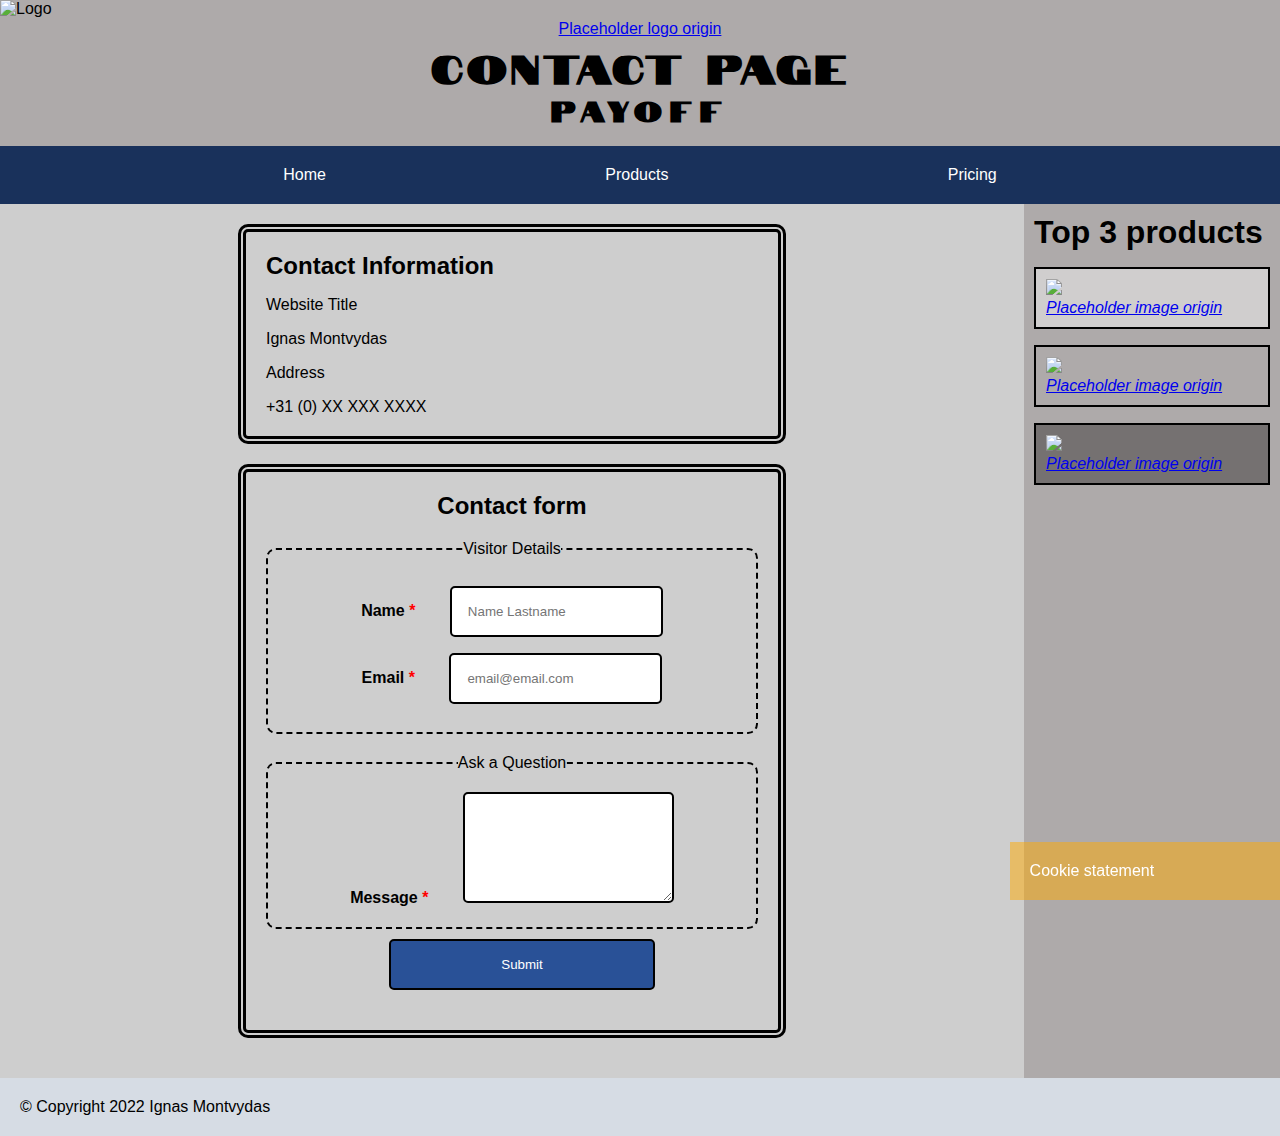
==== contact.html @ 2ef9e0bc "Contact CSS view for PC and HTML Edit" ====
<!DOCTYPE html>
<html lang="en">
    <head>
        <meta charset="utf-8"/>
        <title>Contact page</title>
        <meta name = "keywords" 
            content="Inholland, haarlem, it, web markup, 
            assignment, contacts, form"
        />
        <meta name="description" 
            content="This is a contact page"
        />
        <meta name="author" 
            content="Ignas Montvydas"
        />
        <link rel="stylesheet"
            type="text/css"
            href="css/style.css"
        />
        
        <!-- Using Google Fonts API for Notable font style -->
        <link rel="preconnect" 
            href="https://fonts.googleapis.com"
        />
        <link rel="preconnect" 
            href="https://fonts.gstatic.com" 
            crossorigin
        />
        <link rel="stylesheet"
            href="https://fonts.googleapis.com/css2?family=Notable&display=swap" 
        />
    </head>
    <body id="flexContainer">

        <!-- Header and Navigation -->
        <header id="mainHeader">
            
            <!-- Website Header -->
            <header id="websiteHeader">
                <img id="websiteLogo" 
                    src="./img/placeholder/placeholder-logo.png" 
                    title="Logo" alt="Logo"
                />
                
                <!-- DON'T FORGET TO DELETE THE HYPERLINK TO PLACEHOLDER -->
                <a href="https://clipground.com/placeholder-logo.html">Placeholder logo origin</a>
                <!-- DON'T FORGET TO DELETE THE HYPERLINK TO PLACEHOLDER -->
                
                <h1>Contact Page</h1>
                <h2>Payoff</h2>
            </header>
            
            <!-- Navigation -->
            <nav id="navbar">
                <ul>
                    <li class="navbarItem">
                        <a href="./index.html">Home</a>
                    </li>
                    <li class="navbarItem">
                        <a href="./product.html">Products</a>
                    </li>
                    <li class="navbarItem">
                        <a href="./pricing.html">Pricing</a>
                    </li>
                </ul>
            </nav>
        </header>
            
        <!-- Website Content Section -->
        <section id="mainGridContent">

            <!-- Contacts and Form Section -->
            <section id="contactForm">
                <section>
                    <h1>Contact Information</h1>
                    <p>Website Title</p>
                    <p>Ignas Montvydas</p>
                    <p>Address</p>
                    <p>+31 (0) xx xxx xxxx</p>
                </section>
                <form>
                    <h1>Contact form</h1>
    
                    <!-- Name and Email -->
                    <fieldset>
                        <legend>Visitor Details</legend>
                        <fieldset>
                            <label for="name">
                                <strong>Name
                                    <span class="requiredField">*</span>
                                </strong>
                            </label>
                            <input type="text" name="name" placeholder="Name Lastname" required/>
                        </fieldset>
                        <fieldset>
                            <label for="email">
                                <strong>Email
                                    <span class="requiredField">*</span>
                                </strong>
                            </label>
                            <input type="email" name="email" placeholder="email@email.com" required>
                        </fieldset>
                    </fieldset>
    
                    <!-- Message -->
                    <fieldset>
                        <legend>Ask a Question</legend>
                        <label for="message">
                            <strong>Message
                                <span class="requiredField">*</span>
                            </strong>
                        </label>
                        <textarea name="message" rows="5" cols="20" required>
                        </textarea>
                    </fieldset>
                    
                    <input id="buttonSubmit" type="submit" value="Submit">
                </form>
            </section>

            <!-- Aside Trends Section -->
            <aside id="asideTop3Products">
                <h1>
                    Top 3 products
                </h1>
                <figure id="asideProduct1">
                    <a href="#">
                        <img src="./img/placeholder/placeholder-image.jpg">
                    </a>
                    <figcaption>
                        <em>
                            <!-- DON'T FORGET TO DELETE THE HYPERLINK TO PLACEHOLDER -->
                            <a href="https://businessreflex.se/portfolio-items/go-market-guide-start-ups/clouds-500x500/">Placeholder image origin</a>
                            <!-- DON'T FORGET TO DELETE THE HYPERLINK TO PLACEHOLDER -->
                        </em>
                    </figcaption>
                </figure>
                <figure id="asideProduct2">
                    <a href="#">
                        <img src="./img/placeholder/placeholder-image.jpg">
                    </a>
                    <figcaption>
                        <em>
                            <!-- DON'T FORGET TO DELETE THE HYPERLINK TO PLACEHOLDER -->
                            <a href="https://businessreflex.se/portfolio-items/go-market-guide-start-ups/clouds-500x500/">Placeholder image origin</a>
                            <!-- DON'T FORGET TO DELETE THE HYPERLINK TO PLACEHOLDER -->
                        </em>
                    </figcaption>
                </figure>
                <figure id="asideProduct3">
                    <a href="#">
                        <img src="./img/placeholder/placeholder-image.jpg">
                    </a>
                    <figcaption>
                        <em>
                            <!-- DON'T FORGET TO DELETE THE HYPERLINK TO PLACEHOLDER -->
                            <a href="https://businessreflex.se/portfolio-items/go-market-guide-start-ups/clouds-500x500/">Placeholder image origin</a>
                            <!-- DON'T FORGET TO DELETE THE HYPERLINK TO PLACEHOLDER -->
                        </em>
                    </figcaption>
                </figure>
            </aside>
        </section>

        <!-- Website footer and Cookies -->
        <footer id="mainFooter">
            <section id="copyrightWebsite">
                <p>
                    &#169; Copyright 2022 Ignas Montvydas
                </p>
            </section>
            <section id="cookies">
                <p>
                    Cookie statement
                </p>
            </section>
        </footer>
    </body>
</html>
---- css/style.css ----
/* CSS file for the website */

/* CSS that applies to all pages */
/* Normalization */
*{
    margin: 0;
    padding: 0;
    border: 0;
    top: 0;
    left: 0;
}

/* CSS for body */
body{
    font-family: Arial, Helvetica, sans-serif;
}

/* Header and Navigation */
#mainHeader{
    background-color: #aeaaaa;
}
#websiteHeader{
    display: flex;
    align-items: center;
    flex-direction: column;
    padding: 20px;
}
#websiteLogo{
    position: absolute;
    width: 120px;
    height: auto;
}
#websiteHeader h1,h2{
    font-family: 'Notable', sans-serif;
}
#websiteHeader h1{
    font-size: 40px;
    letter-spacing: 4px;
} 
#websiteHeader h2{
    font-size: 28px;
    letter-spacing: 8px;
}

#navbar{
    position: sticky;
    top: 0;
    width: auto;
    padding: 20px;
    background-color: #19315b;
}
#navbar ul{
    display: flex;
    justify-content: space-evenly;

}
.navbarItem{
    list-style-type: none;
}
.navbarItem a{
    padding: 20px 16px;
    color: #FFF;
    text-decoration: none;
}
.navbarItem a:hover{
    background-color: #295197;
}
a:active{
    color: red;
   text-decoration: underline; 
}

/* Footer and Cookies */
#mainFooter, #mainGridFooter{
    padding: 20px;
    background-color: #d6dce4;
}
#mainGridFooter{
    display: grid;
    grid-template-columns: auto 35% 20%;
    grid-template-areas: 
        "copyright copyright";
}
#copyrightWebsite{
    grid-area: copyright;
}
#cookies{
    position: fixed;
    top: auto;
    left: auto;
    bottom: 0;
    right: 0;
    padding: 20px;
    width: 18%;
    color: #FFF;
    background-color: #ffaa0080;
    z-index: 9999;
}

/* Index page content */
#flexContainer{
    display: flex;
    flex-direction: column;
}
#mainFlexContent{
    display: flex;
    justify-content: center;
    flex-wrap: wrap;
    width: auto;
    margin-left: 10%;
    margin-right: 10%;
}
/* Video */
#promotionalVideo{
    flex: 100%;
    display: flex;
    justify-content: center;
    border-width: 10px;
    border-style: double;
    border-color: #000000;
    background-color: #f8cbad;
}
#promotionalVideo video{
    width: 800px;
}
/* Articles */
#contentArticles{
    flex: 20%;
    display: flex;
    flex-wrap: wrap;
}
#contentArticles article{
    padding: 16px;
}
#contentArticles h1{
    padding: 4px;
    text-transform: uppercase;
}
#contentArticles p{
    line-height: 24px;
    text-indent: 20px;
}
#contentArticles figure{
    clear: both;
    float: right;
}
#contentArticles img{
    height: 200px;
}
#contentArticles article{
    border-width: 10px;
    border-style: double;
    border-color: #000000;
    background-color: #e2efda;
}
#contentArticles article:nth-child(even){
    background-color: #c6e0b4;
}
#contentArticles article p{
    word-spacing: 4px;
}
/* Aside */
#asideTrends{
    flex: 300px;
    flex-grow: 0;
    flex-shrink: 0;
    padding: 20px;
    border-width: 10px;
    border-style: double;
    border-color: #000000;
    background-color: #fff2cc;
}
#asideTrends ol{
    padding: 10px;
}
.trendsItem{
    padding: 5px;
    line-height: 30px;
}

/* Product page content */
/* Product Main Content */
#innovationArticles{
    display: grid;
    grid-template-columns: auto 35% 20%;
    grid-template-areas: 
        "article2 article1 article3"
        "article2 article1 article3"
        "article5 article1 article3"
        "article5 article1 article4"
        "article5 article1 article4"
        "article5 article1 article4"
        "article5 article6 article6"
        ;
    grid-gap: 10px;
}
#innovationArticles article{
    padding: 20px;
    border: 2px double #000000;
}
#innovationArticles article p::first-letter{
    font-size: 30px;
    font-weight: 400;
    letter-spacing: 2px;
}
#productArticle1{
    grid-area: article1;
    background-color: #fff2cc;
}
#productArticle2{
    grid-area: article2;
    background-color: #e2efda;
}
#productArticle3{
    grid-area: article3;
    background-color: #acb9ca;
}
#productArticle4{
    grid-area: article4;
    background-color: #c6e0b4;
}
#productArticle5{
    grid-area: article5;
    background-color: #ddebf7;
}
#productArticle6{
    grid-area: article6;
    background-color: #fce4d6;
}

/* Aside */
#asideProducts{
    display: grid;
    grid-template-columns: auto 35% 20%;
    grid-template-areas: 
        "asideHeader asideHeader asideHeader"
        "product1 product2 product3";
    grid-gap: 10px;
}
#asideProducts figure{
    padding: 10px;
    border: 2px double #000000;
}
#asideProduct1{
    grid-area: product1;
    background-color: #d0cece;
}
#asideProduct2{
    grid-area: product2;
    background-color: #aeaaaa;
}
#asideProduct3{
    grid-area: product3;
    background-color: #757171;
}
#asideProducts img{
    width: 200px;
}

/* Pricing page content */
#mainGridContent{
    display: grid;
    grid-template-columns: auto 35% 20%;
    grid-template-areas: 
    "pageContent pageContent aside";
}
/* Pricing Table */
#tableContent{
    grid-area: pageContent;
    padding: 20px;
    background-color: #bdd7ee;
}
#tableContent tr td:first-child{
    background-color: #FF0;
}
#tableContent tr:nth-child(even){
    background-color: #CFF;
}
#tableContent tr:nth-child(odd){
    background-color: #FFF;
}

/* Contact page content */
/* Contact main content */
#contactForm{
    grid-area: pageContent;
    padding: 20px;
    background-color: #cecece;
}
#contactForm > section, #contactForm > form{
    width: 50%;
    margin-left: auto;
    margin-right: auto;
    margin-bottom: 20px;
    padding: 20px;
    border: 8px double #000000;
    border-radius: 10px;
}
#contactForm > section > h1, #contactForm > form > h1{
    font-size: x-large;
}
#contactForm > section > p{
    padding-top: 16px;
}
#contactForm > section > p:last-child{
    text-transform: uppercase;
}
#contactForm > form{
    display: flex;
    flex-wrap: wrap;
    flex-direction: column;
    text-align: center;
    padding: 20px;
}
#contactForm > form > fieldset{
    margin-top: 20px;
    padding: 20px;
    border: 2px dashed #000000;
    border-radius: 10px;
}
#contactForm input, textarea{
    align-self: center;
    margin-left: 30px;
    padding: 16px;
    border: 2px solid #000000;
    border-radius: 5px;
}
#contactForm > form > fieldset > fieldset{
    padding: 8px 0;
}
.requiredField{
    color: rgb(255, 0, 0);
}
#buttonSubmit{
    width: 20em;
    margin: 10px 10px 20px 10px;
    padding: 10px;
    background-color: #295197;
    color: #ffffff;
    border-radius: 10px;
}

/* Aside "TOP3 Products" for Pricing and Contact page */
/* Aside */
#asideTop3Products{
    background-color: #aeaaaa;
    grid-area: aside;
    padding: 10px;
}
#asideTop3Products figure{
    padding: 10px;
    margin-top: 16px;
    border: 2px double #000000;
}
#asideTop3Products img{
    width: 200px;
}
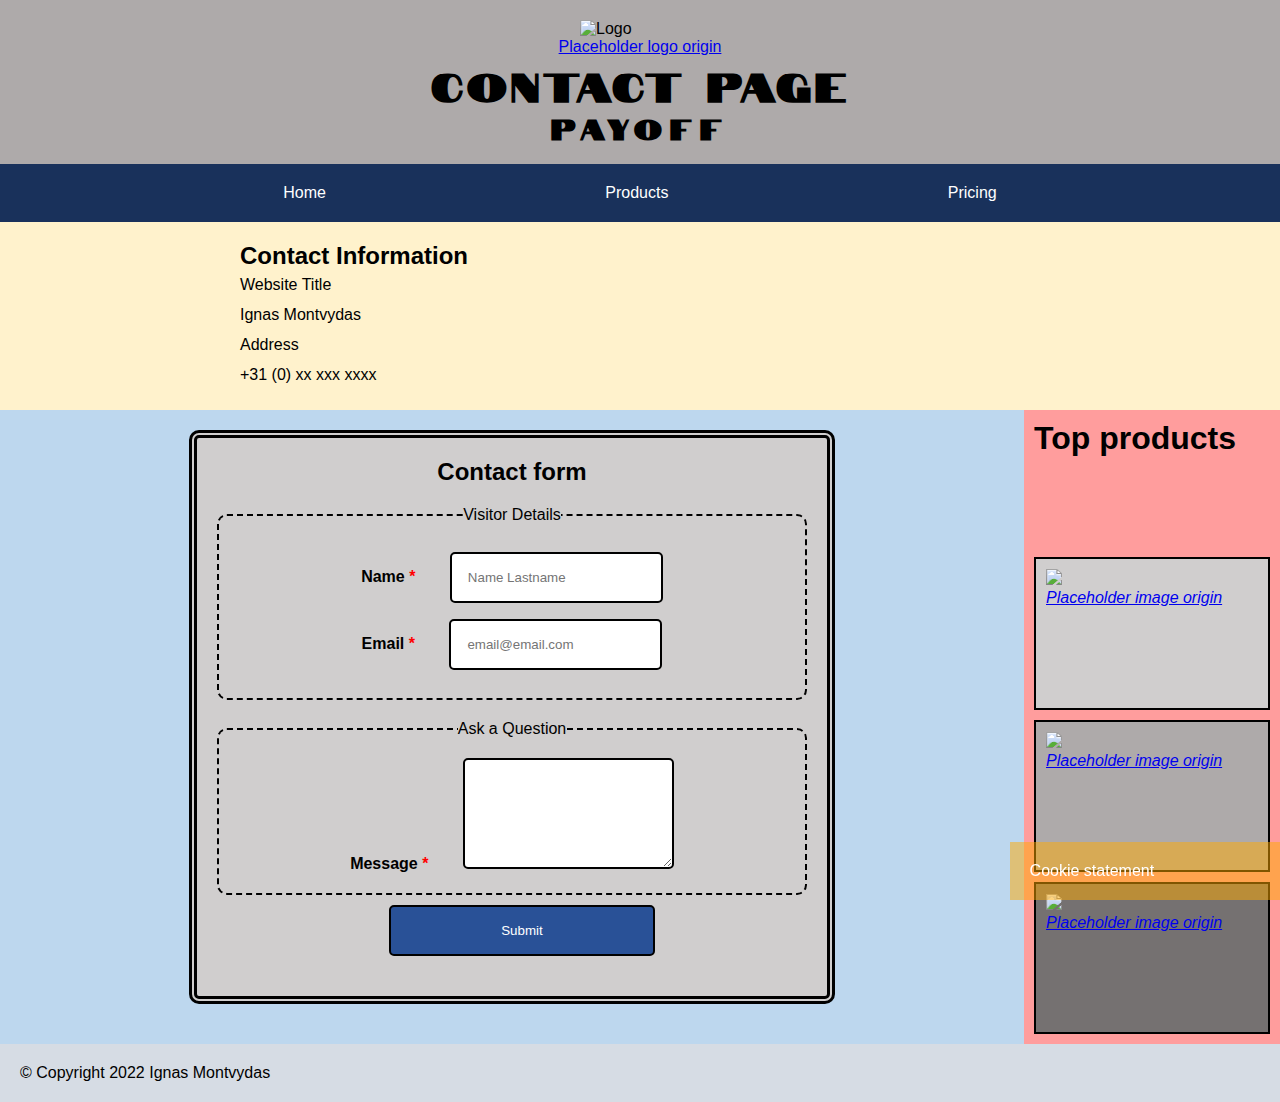
==== commit 86da1b72: "Responsive CSS fix for All pages" ====
--- a/contact.html
+++ b/contact.html
@@ -50,16 +50,36 @@
                 <h2>Payoff</h2>
             </header>
             
-            <!-- Navigation -->
-            <nav id="navbar">
-                <ul>
-                    <li class="navbarItem">
+             <!-- Navigation -->
+             <nav id="navbarDesktop" class="hidden">
+                <ul class="navList">
+                    <li class="navbarDesktopItem">
                         <a href="./index.html">Home</a>
                     </li>
-                    <li class="navbarItem">
+                    <li class="navbarDesktopItem">
                         <a href="./product.html">Products</a>
                     </li>
-                    <li class="navbarItem">
+                    <li class="navbarDesktopItem">
+                        <a href="./pricing.html">Pricing</a>
+                    </li>
+                </ul>
+            </nav>
+            <nav id="navbarMobile">
+                <label id="hamburger" for="navMenuButton">
+                    <span class="hamburgerIcon"></span>
+                </label>
+                <input id="navMenuButton" 
+                    class="navMenuButton"
+                    type="checkbox"
+                    />
+                <ul class="navList">
+                    <li class="navbarMobileItem">
+                        <a href="./index.html">Home</a>
+                    </li>
+                    <li class="navbarMobileItem">
+                        <a href="./product.html">Products</a>
+                    </li>
+                    <li class="navbarMobileItem">
                         <a href="./pricing.html">Pricing</a>
                     </li>
                 </ul>
@@ -67,17 +87,20 @@
         </header>
             
         <!-- Website Content Section -->
-        <section id="mainGridContent">
-
-            <!-- Contacts and Form Section -->
-            <section id="contactForm">
-                <section>
-                    <h1>Contact Information</h1>
-                    <p>Website Title</p>
-                    <p>Ignas Montvydas</p>
-                    <p>Address</p>
-                    <p>+31 (0) xx xxx xxxx</p>
-                </section>
+        <section id="mainGridContacts">
+
+            <!-- Contacts -->
+            <section id="websiteContacts">
+                <h1>Contact Information</h1>
+                <p>Website Title</p>
+                <p>Ignas Montvydas</p>
+                <p>Address</p>
+                <p>+31 (0) xx xxx xxxx</p>
+            </section>
+
+            <!-- Form -->
+            <section id="visitorForm">
+                
                 <form>
                     <h1>Contact form</h1>
     
@@ -118,10 +141,10 @@
                 </form>
             </section>
 
-            <!-- Aside Trends Section -->
-            <aside id="asideTop3Products">
+            <!-- Aside Section -->
+            <aside id="asideContact">
                 <h1>
-                    Top 3 products
+                    Top products
                 </h1>
                 <figure id="asideProduct1">
                     <a href="#">
--- a/css/style.css
+++ b/css/style.css
@@ -26,7 +26,6 @@
     padding: 20px;
 }
 #websiteLogo{
-    position: absolute;
     width: 120px;
     height: auto;
 }
@@ -42,36 +41,33 @@
     letter-spacing: 8px;
 }
 
-#navbar{
-    position: sticky;
-    top: 0;
+#navbarDesktop, .navbarMobileItem{
     width: auto;
     padding: 20px;
     background-color: #19315b;
 }
-#navbar ul{
+#navbarDesktop ul{
     display: flex;
     justify-content: space-evenly;
-
-}
-.navbarItem{
+}
+.navbarDesktopItem, .navbarMobileItem{
     list-style-type: none;
 }
-.navbarItem a{
+.navbarDesktopItem a, .navbarMobileItem a{
     padding: 20px 16px;
     color: #FFF;
     text-decoration: none;
 }
-.navbarItem a:hover{
+.navbarDesktopItem a:hover, .navbarMobileItem a:hover{
     background-color: #295197;
 }
-a:active{
-    color: red;
-   text-decoration: underline; 
+#navbarMobile{
+    display: none;
 }
 
 /* Footer and Cookies */
 #mainFooter, #mainGridFooter{
+    order: 10;
     padding: 20px;
     background-color: #d6dce4;
 }
@@ -104,11 +100,7 @@
 }
 #mainFlexContent{
     display: flex;
-    justify-content: center;
     flex-wrap: wrap;
-    width: auto;
-    margin-left: 10%;
-    margin-right: 10%;
 }
 /* Video */
 #promotionalVideo{
@@ -123,45 +115,48 @@
 #promotionalVideo video{
     width: 800px;
 }
+
 /* Articles */
 #contentArticles{
-    flex: 20%;
+    flex: 70%;
     display: flex;
     flex-wrap: wrap;
 }
-#contentArticles article{
+.articleSports{
     padding: 16px;
-}
-#contentArticles h1{
-    padding: 4px;
-    text-transform: uppercase;
-}
-#contentArticles p{
-    line-height: 24px;
-    text-indent: 20px;
-}
-#contentArticles figure{
-    clear: both;
-    float: right;
-}
-#contentArticles img{
-    height: 200px;
-}
-#contentArticles article{
     border-width: 10px;
     border-style: double;
     border-color: #000000;
+}
+.articleSports h1{
+    padding: 4px;
+    text-transform: uppercase;
+}
+.articleSports figure{
+    clear: both;
+    float: right;
+}
+.articleSports img{
+    height: 200px;
+}
+.articleSports p{
+    word-spacing: 4px;
+    line-height: 24px;
+    text-indent: 20px;
+}
+#sport1{
     background-color: #e2efda;
 }
-#contentArticles article:nth-child(even){
+#sport2{
     background-color: #c6e0b4;
 }
-#contentArticles article p{
-    word-spacing: 4px;
-}
+#sport3{
+    background-color: #a9d08e;
+}
+
 /* Aside */
 #asideTrends{
-    flex: 300px;
+    flex: 20%;
     flex-grow: 0;
     flex-shrink: 0;
     padding: 20px;
@@ -194,11 +189,13 @@
         ;
     grid-gap: 10px;
 }
-#innovationArticles article{
-    padding: 20px;
-    border: 2px double #000000;
-}
-#innovationArticles article p::first-letter{
+.productArticle{
+    padding: 16px;
+    border-width: 10px;
+    border-style: double;
+    border-color: #000000;
+}
+#articleSports p::first-letter{
     font-size: 30px;
     font-weight: 400;
     letter-spacing: 2px;
@@ -228,48 +225,19 @@
     background-color: #fce4d6;
 }
 
-/* Aside */
-#asideProducts{
-    display: grid;
-    grid-template-columns: auto 35% 20%;
-    grid-template-areas: 
-        "asideHeader asideHeader asideHeader"
-        "product1 product2 product3";
-    grid-gap: 10px;
-}
-#asideProducts figure{
-    padding: 10px;
-    border: 2px double #000000;
-}
-#asideProduct1{
-    grid-area: product1;
-    background-color: #d0cece;
-}
-#asideProduct2{
-    grid-area: product2;
-    background-color: #aeaaaa;
-}
-#asideProduct3{
-    grid-area: product3;
-    background-color: #757171;
-}
-#asideProducts img{
-    width: 200px;
-}
-
 /* Pricing page content */
-#mainGridContent{
-    display: grid;
-    grid-template-columns: auto 35% 20%;
-    grid-template-areas: 
-    "pageContent pageContent aside";
-}
+#tableContent, #visitorForm{
+    grid-area: pageContent;
+    padding: 20px;
+    background-color: #bdd7ee;
+}
+#articleInnovation, #websiteContacts{
+    grid-area: topContent;
+    padding: 20px;
+    background-color: #fff2cc;
+}
+
 /* Pricing Table */
-#tableContent{
-    grid-area: pageContent;
-    padding: 20px;
-    background-color: #bdd7ee;
-}
 #tableContent tr td:first-child{
     background-color: #FF0;
 }
@@ -281,51 +249,55 @@
 }
 
 /* Contact page content */
-/* Contact main content */
-#contactForm{
-    grid-area: pageContent;
-    padding: 20px;
-    background-color: #cecece;
-}
-#contactForm > section, #contactForm > form{
-    width: 50%;
+#visitorForm, #websiteContacts{
+    padding: 20px;
+}
+#websiteContacts{
+    padding-left: 15em;
+}
+#websiteContacts p{
+    line-height: 30px;
+}
+#websiteContacts h1{
+    font-size: x-large;
+}
+#visitorForm > section > h1, #visitorForm > form > h1{
+    font-size: x-large;
+}
+#visitorForm > section > p{
+    padding-top: 16px;
+}
+#visitorForm > section > p:last-child{
+    text-transform: uppercase;
+}
+#visitorForm > form{
+    display: flex;
+    flex-wrap: wrap;
+    flex-direction: column;
+    width: 60%;
     margin-left: auto;
     margin-right: auto;
     margin-bottom: 20px;
+    text-align: center;
     padding: 20px;
     border: 8px double #000000;
+    background-color: #d0cece;
     border-radius: 10px;
 }
-#contactForm > section > h1, #contactForm > form > h1{
-    font-size: x-large;
-}
-#contactForm > section > p{
-    padding-top: 16px;
-}
-#contactForm > section > p:last-child{
-    text-transform: uppercase;
-}
-#contactForm > form{
-    display: flex;
-    flex-wrap: wrap;
-    flex-direction: column;
-    text-align: center;
-    padding: 20px;
-}
-#contactForm > form > fieldset{
+#visitorForm > form > fieldset{
     margin-top: 20px;
     padding: 20px;
     border: 2px dashed #000000;
     border-radius: 10px;
 }
-#contactForm input, textarea{
+#visitorForm input, textarea{
     align-self: center;
     margin-left: 30px;
     padding: 16px;
     border: 2px solid #000000;
     border-radius: 5px;
 }
-#contactForm > form > fieldset > fieldset{
+#visitorForm > form > fieldset > fieldset{
     padding: 8px 0;
 }
 .requiredField{
@@ -340,18 +312,299 @@
     border-radius: 10px;
 }
 
-/* Aside "TOP3 Products" for Pricing and Contact page */
+/* Grid for Product, Pricing and Contact page */
+#mainGridContent{
+    display: grid;
+    grid-template-columns: auto 35% 20%;
+    grid-template-areas: 
+        "topContent topContent topContent"
+        "pageContent pageContent aside"
+        ;
+}
+#mainGridPricing, #mainGridContacts{
+    display: grid;
+    grid-template-columns: auto 35% 20%;
+    grid-template-areas: 
+        "topContent topContent topContent"
+        "pageContent pageContent aside"
+        ;
+}
+
 /* Aside */
-#asideTop3Products{
+#asideProducts, #asidePricing, #asideContact{
+    display: grid;
+    grid-gap: 10px;
+}
+#asideProducts{
+    grid-template-columns: auto 35% 20%;
+    grid-template-areas: 
+        "asideHeader asideHeader asideHeader"
+        "product1 product2 product3"
+        ;
+}
+#asidePricing, #asideContact{
+    grid-template-columns: auto;
+    grid-template-areas: 
+        "asideHeader"
+        "product1"
+        "product2"
+        "product3"
+        ;
+}
+#asideProducts, #asidePricing, #asideContact{
+    background-color: #ff9d9d;
+    padding: 10px;
+}
+#asideProducts figure, #asidePricing figure, #asideContact figure{
+    padding: 10px;
+    border: 2px double #000000;
+}
+#asideProduct1{
+    grid-area: product1;
+    background-color: #d0cece;
+}
+#asideProduct2{
+    grid-area: product2;
     background-color: #aeaaaa;
-    grid-area: aside;
-    padding: 10px;
-}
-#asideTop3Products figure{
-    padding: 10px;
-    margin-top: 16px;
-    border: 2px double #000000;
-}
-#asideTop3Products img{
+}
+#asideProduct3{
+    grid-area: product3;
+    background-color: #757171;
+}
+#asideProducts img, #asidePricing img, #asideContact img{
     width: 200px;
+}
+
+/* Responsive Tablet */
+@media (min-width: 720px) and (max-width: 1200px){
+    #navbarMobile{
+        display: none;
+    }
+    /* Index */
+    /* Articles */
+    #sport1{
+        order: 3;
+    }
+    #sport2{
+        order: 2;
+    }
+    #sport3{
+        order: 1;
+    }
+    .articleSports figure{
+        clear: both;
+        float: left;
+    }
+
+    #contentArticles{
+        flex: 100%;
+        display: flex;
+        flex-wrap: wrap;
+    }
+    /* Aside */
+    #asideTrends{
+        flex: 100%;
+        order: 1;
+    }
+    #promotionalVideo{
+        order: 2;
+    }
+    #contentArticles{
+        order: 3;
+    }
+    /* Product page content */
+    /* Product Main Content */
+    #innovationArticles{
+        grid-template-columns: auto 50%;
+        grid-template-areas: 
+            "article1 article2"
+            "article1 article2"
+            "article3 article2"
+            "article3 article5"
+            "article3 article5"
+            "article3 article5"
+            "article6 article6"
+            "article6 article6"
+            ;
+    }
+    #productArticle4{
+        display: none;
+    }
+   
+    /* Pricing page content */
+    #mainGridPricing{
+        grid-template-columns: auto;
+        grid-template-areas: 
+            "topContent"
+            "pageContent" 
+            "aside"
+            ;
+    }
+    /* Pricing Table */
+    #tableContent{
+        grid-area: pageContent;
+    }
+    
+    /* Aside */
+    #asideProducts{
+        grid-template-columns: auto 50%;
+        grid-template-areas: 
+            "asideHeader asideHeader"
+            "product1 product2"
+            ;
+    }
+    #asideProducts figure[id=asideProduct3]{
+        display: none;
+    }
+    #asidePricing{
+        grid-template-columns: auto 50%;
+        grid-template-areas: 
+            "asideHeader asideHeader"
+            "product2 product3"
+            ;
+    }
+    #asidePricing figure[id=asideProduct1]{
+        display: none;
+    }
+    /* Contacts */
+    .gridContent #asideProduct1{
+        display: block;
+    }
+}
+/* Responsive Mobile */
+@media (max-width: 720px){
+    /* Navigation */
+    #navbarDesktop{
+        display: none;
+    }
+    /* Hamburger menu */
+    .navMenuButton{
+        display: none;
+    }
+    #navbarMobile{
+        display: flex;
+        flex-wrap: wrap;
+        flex-direction: column;
+        align-items: center;
+        width: 100%;
+        background-color: #19315b;
+    }
+    #hamburger{
+        width: 30px;
+        padding: 20px;
+        margin: 20px;
+    }
+    .hamburgerIcon, .hamburgerIcon::before, .hamburgerIcon::after{
+        display: block;
+        position: relative;
+        height: 5px;
+        width: 20px;
+        background-color: #ffffff;
+    }
+    .hamburgerIcon::before{
+        top: -8px;
+        content: "";
+    }
+    .hamburgerIcon::after{
+        top: 4px;
+        content: "";
+    }
+    #navMenuButton:checked ~ .navList{
+        display: block;
+    }
+    .navList{
+        display: none;
+    }
+
+    /* Index Page */
+    #promotionalVideo{
+        display: none;
+    }
+    /* Index */
+    .articleSports{
+        display: flex;
+        flex-direction: column;
+    }
+    .articleSports p{
+        order: 1;
+    }
+    .articleSports figure{
+        float: none;
+        width: 50%;
+        margin-left: auto;
+        margin-right: auto;
+        order: 2;
+    }
+    #sport1{
+        order: 3;
+    }
+    #sport2{
+        order: 2;
+    }
+    #sport3{
+        order: 1;
+    }
+    
+    /* Aside */
+    #asideTrends{
+        flex: 100%;
+        order: -1;
+    }
+
+    /* Product page content */
+    /* Product Main Content */
+    #innovationArticles{
+        grid-template-columns: auto;
+        grid-template-areas: 
+            "article5"
+            "article3"
+            "article2"
+            "article1"
+            ;
+        grid-gap: 10px;
+    }
+    /* Aside */
+    #asideProducts{
+        grid-template-columns: auto;
+        grid-template-areas: 
+            "asideHeader"
+            "product1"
+            "product2"
+            "product3"
+            ;
+        grid-gap: 10px;
+    }
+    #productArticle4, #productArticle6{
+        display: none;
+    }
+    /* Pricing page */
+    #mainGridPricing{
+        grid-template-columns: auto;
+        grid-template-areas: 
+            "pageContent" 
+            "aside"
+            ;
+    } 
+    #articleInnovation{
+        display: none;
+    }
+    /* Contacts page */
+    #mainGridContacts{
+        grid-template-columns: auto;
+        grid-template-areas:
+            "topContent" 
+            "pageContent" 
+            "aside"
+            ;
+    }
+    #visitorForm > form{
+        width: 80%;
+    }
+    /* Pricing Table */
+    #tableContent{
+        grid-area: pageContent;
+    }
+    #websiteLogo{
+        display: none;
+    }
 }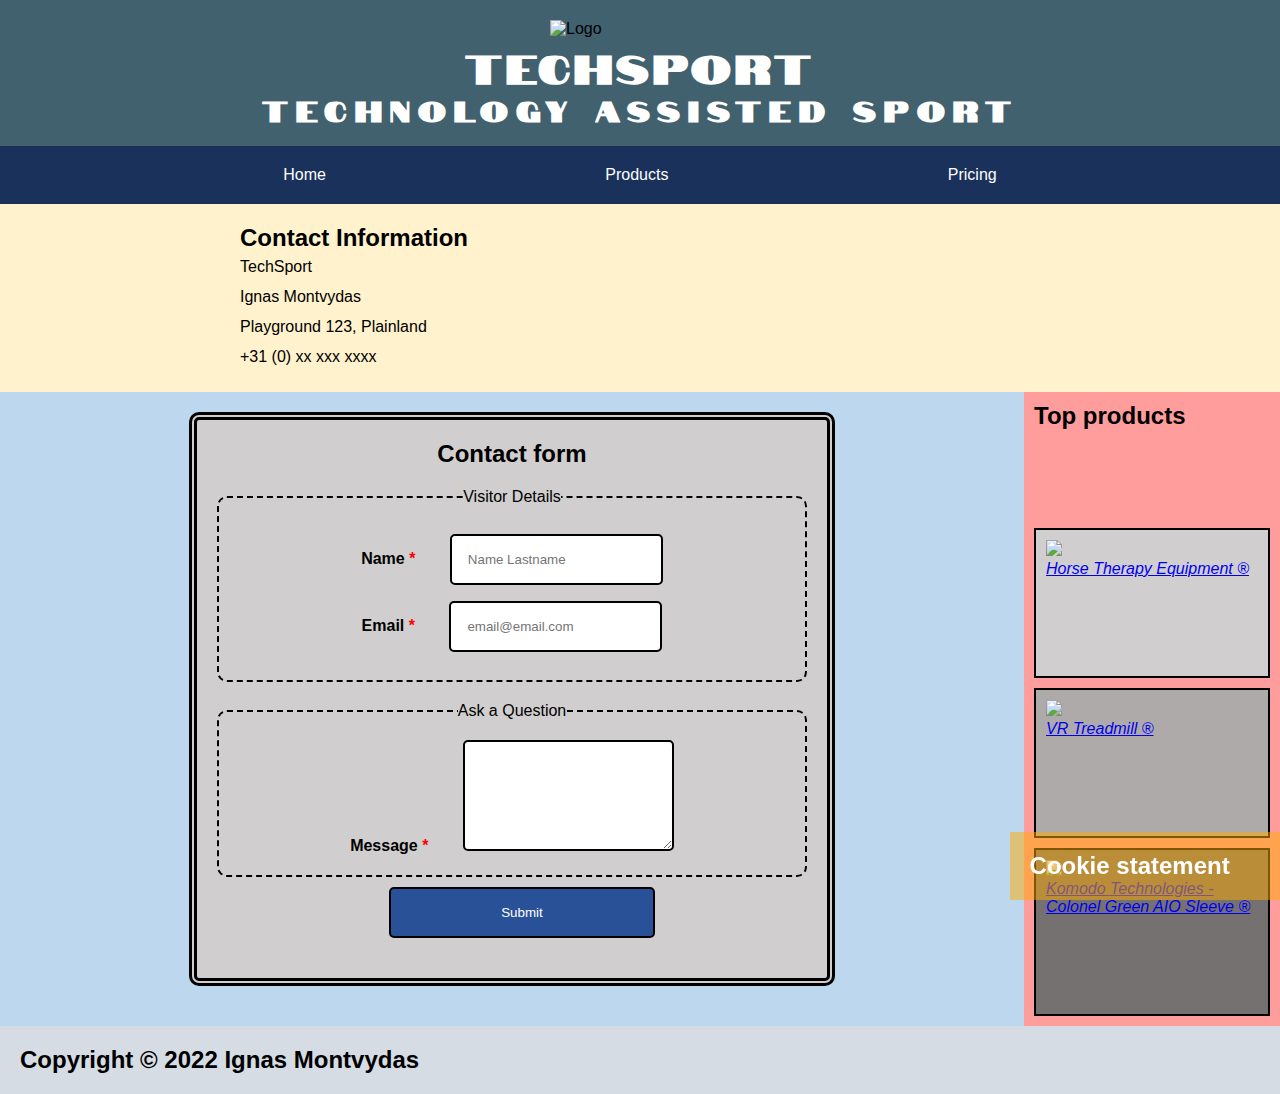
==== commit 95c73d79: "HTML validation Quick Fix Part-2" ====
--- a/contact.html
+++ b/contact.html
@@ -1,57 +1,68 @@
 <!DOCTYPE html>
 <html lang="en">
     <head>
-        <meta charset="utf-8"/>
+        <meta charset="utf-8">
         <title>Contact page</title>
         <meta name = "keywords" 
             content="Inholland, haarlem, it, web markup, 
             assignment, contacts, form"
-        />
+            >
         <meta name="description" 
             content="This is a contact page"
-        />
+            >
         <meta name="author" 
             content="Ignas Montvydas"
-        />
+            >
         <link rel="stylesheet"
             type="text/css"
             href="css/style.css"
-        />
+            >
+
+        <!-- Favicon -->
+        <link rel="icon"
+            type="image/x-icon"
+            href="./img/favicon.ico"
+            >
+        <link rel="icon" 
+            type="image/png" 
+            sizes="32x32" 
+            href="/favicon-32x32.png"
+            >
+        <link rel="icon" 
+            type="image/png" 
+            sizes="16x16" 
+            href="/favicon-16x16.png"
+            >
         
         <!-- Using Google Fonts API for Notable font style -->
         <link rel="preconnect" 
             href="https://fonts.googleapis.com"
-        />
+            >
         <link rel="preconnect" 
             href="https://fonts.gstatic.com" 
             crossorigin
-        />
+            >
         <link rel="stylesheet"
             href="https://fonts.googleapis.com/css2?family=Notable&display=swap" 
-        />
+            >
     </head>
-    <body id="flexContainer">
+    <body>
 
         <!-- Header and Navigation -->
         <header id="mainHeader">
             
             <!-- Website Header -->
-            <header id="websiteHeader">
+            <section id="websiteHeader">
                 <img id="websiteLogo" 
-                    src="./img/placeholder/placeholder-logo.png" 
+                    src="./img/Logo.png" 
                     title="Logo" alt="Logo"
-                />
-                
-                <!-- DON'T FORGET TO DELETE THE HYPERLINK TO PLACEHOLDER -->
-                <a href="https://clipground.com/placeholder-logo.html">Placeholder logo origin</a>
-                <!-- DON'T FORGET TO DELETE THE HYPERLINK TO PLACEHOLDER -->
-                
-                <h1>Contact Page</h1>
-                <h2>Payoff</h2>
-            </header>
+                    >
+                <h1>TechSport</h1>
+                <h2>Technology assisted Sport</h2>
+            </section>
             
-             <!-- Navigation -->
-             <nav id="navbarDesktop" class="hidden">
+            <!-- Navigation -->
+            <nav id="navbarDesktop" class="hidden">
                 <ul class="navList">
                     <li class="navbarDesktopItem">
                         <a href="./index.html">Home</a>
@@ -71,7 +82,7 @@
                 <input id="navMenuButton" 
                     class="navMenuButton"
                     type="checkbox"
-                    />
+                    >
                 <ul class="navList">
                     <li class="navbarMobileItem">
                         <a href="./index.html">Home</a>
@@ -91,10 +102,10 @@
 
             <!-- Contacts -->
             <section id="websiteContacts">
-                <h1>Contact Information</h1>
-                <p>Website Title</p>
+                <h2>Contact Information</h2>
+                <p>TechSport</p>
                 <p>Ignas Montvydas</p>
-                <p>Address</p>
+                <p>Playground 123, Plainland</p>
                 <p>+31 (0) xx xxx xxxx</p>
             </section>
 
@@ -102,7 +113,7 @@
             <section id="visitorForm">
                 
                 <form>
-                    <h1>Contact form</h1>
+                    <h2>Contact form</h2>
     
                     <!-- Name and Email -->
                     <fieldset>
@@ -113,7 +124,12 @@
                                     <span class="requiredField">*</span>
                                 </strong>
                             </label>
-                            <input type="text" name="name" placeholder="Name Lastname" required/>
+                            <input id="name" 
+                                type="text" 
+                                name="name" 
+                                placeholder="Name Lastname" 
+                                required
+                                >
                         </fieldset>
                         <fieldset>
                             <label for="email">
@@ -121,7 +137,12 @@
                                     <span class="requiredField">*</span>
                                 </strong>
                             </label>
-                            <input type="email" name="email" placeholder="email@email.com" required>
+                            <input id="email" 
+                                type="email" 
+                                name="email" 
+                                placeholder="email@email.com" 
+                                required
+                                >
                         </fieldset>
                     </fieldset>
     
@@ -133,7 +154,12 @@
                                 <span class="requiredField">*</span>
                             </strong>
                         </label>
-                        <textarea name="message" rows="5" cols="20" required>
+                        <textarea id="message" 
+                            name="message" 
+                            rows="5" 
+                            cols="20" 
+                            required
+                            >
                         </textarea>
                     </fieldset>
                     
@@ -143,42 +169,34 @@
 
             <!-- Aside Section -->
             <aside id="asideContact">
-                <h1>
-                    Top products
-                </h1>
+                <h2>Top products</h2>
                 <figure id="asideProduct1">
-                    <a href="#">
-                        <img src="./img/placeholder/placeholder-image.jpg">
+                    <a href="https://www.inholland.nl/">
+                        <img src="./img/product/horse-therapy-equipment.png">
                     </a>
                     <figcaption>
                         <em>
-                            <!-- DON'T FORGET TO DELETE THE HYPERLINK TO PLACEHOLDER -->
-                            <a href="https://businessreflex.se/portfolio-items/go-market-guide-start-ups/clouds-500x500/">Placeholder image origin</a>
-                            <!-- DON'T FORGET TO DELETE THE HYPERLINK TO PLACEHOLDER -->
+                            <a href="https://www.inholland.nl/">Horse Therapy Equipment &reg;</a>
                         </em>
                     </figcaption>
                 </figure>
                 <figure id="asideProduct2">
-                    <a href="#">
-                        <img src="./img/placeholder/placeholder-image.jpg">
+                    <a href="https://www.inholland.nl/">
+                        <img src="./img/product/vr-treadmill.jpg">
                     </a>
                     <figcaption>
                         <em>
-                            <!-- DON'T FORGET TO DELETE THE HYPERLINK TO PLACEHOLDER -->
-                            <a href="https://businessreflex.se/portfolio-items/go-market-guide-start-ups/clouds-500x500/">Placeholder image origin</a>
-                            <!-- DON'T FORGET TO DELETE THE HYPERLINK TO PLACEHOLDER -->
+                            <a href="https://www.inholland.nl/">VR Treadmill &reg;</a>
                         </em>
                     </figcaption>
                 </figure>
                 <figure id="asideProduct3">
-                    <a href="#">
-                        <img src="./img/placeholder/placeholder-image.jpg">
+                    <a href="https://www.inholland.nl/">
+                        <img src="./img/product/KomodoTech_ColonelGreenAioSleeve.png">
                     </a>
                     <figcaption>
                         <em>
-                            <!-- DON'T FORGET TO DELETE THE HYPERLINK TO PLACEHOLDER -->
-                            <a href="https://businessreflex.se/portfolio-items/go-market-guide-start-ups/clouds-500x500/">Placeholder image origin</a>
-                            <!-- DON'T FORGET TO DELETE THE HYPERLINK TO PLACEHOLDER -->
+                            <a href="https://www.inholland.nl/">Komodo Technologies - Colonel Green AIO Sleeve &reg;</a>
                         </em>
                     </figcaption>
                 </figure>
@@ -188,14 +206,14 @@
         <!-- Website footer and Cookies -->
         <footer id="mainFooter">
             <section id="copyrightWebsite">
-                <p>
-                    &#169; Copyright 2022 Ignas Montvydas
-                </p>
+                <h2>
+                    Copyright &#169; 2022 Ignas Montvydas
+                </h2>
             </section>
             <section id="cookies">
-                <p>
+                <h2>
                     Cookie statement
-                </p>
+                </h2>
             </section>
         </footer>
     </body>
--- a/css/style.css
+++ b/css/style.css
@@ -17,7 +17,7 @@
 
 /* Header and Navigation */
 #mainHeader{
-    background-color: #aeaaaa;
+    background-color: #42616f;
 }
 #websiteHeader{
     display: flex;
@@ -26,11 +26,12 @@
     padding: 20px;
 }
 #websiteLogo{
-    width: 120px;
+    width: 180px;
     height: auto;
 }
-#websiteHeader h1,h2{
+#websiteHeader > h1, #websiteHeader > h2{
     font-family: 'Notable', sans-serif;
+    color: #ffffff;
 }
 #websiteHeader h1{
     font-size: 40px;
@@ -106,11 +107,15 @@
 #promotionalVideo{
     flex: 100%;
     display: flex;
-    justify-content: center;
+    flex-direction: column;
+    align-items: center;
     border-width: 10px;
     border-style: double;
     border-color: #000000;
     background-color: #f8cbad;
+}
+#promotionalVideo h2{
+    padding: 10px;
 }
 #promotionalVideo video{
     width: 800px;
@@ -128,16 +133,16 @@
     border-style: double;
     border-color: #000000;
 }
-.articleSports h1{
+.articleSports h2{
     padding: 4px;
     text-transform: uppercase;
 }
 .articleSports figure{
-    clear: both;
+    float: none;
     float: right;
 }
 .articleSports img{
-    height: 200px;
+    height: 180px;
 }
 .articleSports p{
     word-spacing: 4px;
@@ -195,10 +200,22 @@
     border-style: double;
     border-color: #000000;
 }
-#articleSports p::first-letter{
-    font-size: 30px;
+.productArticle h1{
+    font-size: larger;
+}
+.productArticle p{
+    margin-top: 10px;
+}
+.productArticle footer{
+    margin-top:16px;
+}
+.articleSports p{
+    padding: 5px;
+}
+.articleSports p::first-letter{
+    font-size: 18px;
     font-weight: 400;
-    letter-spacing: 2px;
+    letter-spacing: 1px;
 }
 #productArticle1{
     grid-area: article1;
@@ -225,19 +242,43 @@
     background-color: #fce4d6;
 }
 
+
 /* Pricing page content */
 #tableContent, #visitorForm{
     grid-area: pageContent;
     padding: 20px;
     background-color: #bdd7ee;
 }
+#articleInnovation{
+    display: flex;
+    flex-wrap: wrap;
+}
 #articleInnovation, #websiteContacts{
     grid-area: topContent;
-    padding: 20px;
     background-color: #fff2cc;
 }
 
 /* Pricing Table */
+#tableContent table, th, td{
+    border: 2px solid rgb(0, 0, 0);
+    border-collapse: collapse; 
+}
+#tableContent td,th{
+    padding: 10px;
+    font-size: small;
+    letter-spacing: 2px;
+    text-transform: uppercase;
+}
+#tableContent th{
+    background-color: #ceffab;
+}
+#tableContent th::first-letter{
+    text-decoration: underline;
+    font-size: larger;
+}
+#tableContent tr + td{
+    color: blue;
+}
 #tableContent tr td:first-child{
     background-color: #FF0;
 }
@@ -246,6 +287,30 @@
 }
 #tableContent tr:nth-child(odd){
     background-color: #FFF;
+}
+
+#tableContent section{
+    margin-top: 20px;
+    padding: 3rem;
+    background-color: #b3fdc5;
+    border: 2px solid rgb(0, 0, 0);
+}
+#tableContent section + li{
+    background-color: #bed1f2;
+}
+#tableContent section ul{
+    list-style-type: circle;
+}
+.sourceLink{
+    padding: 1em;
+    font-size: large;
+    letter-spacing: 2px;
+}
+.sourceLink:visited{
+    color: rgb(191, 0, 191);
+}
+.sourceLink:hover{
+    font-size: larger;
 }
 
 /* Contact page content */
